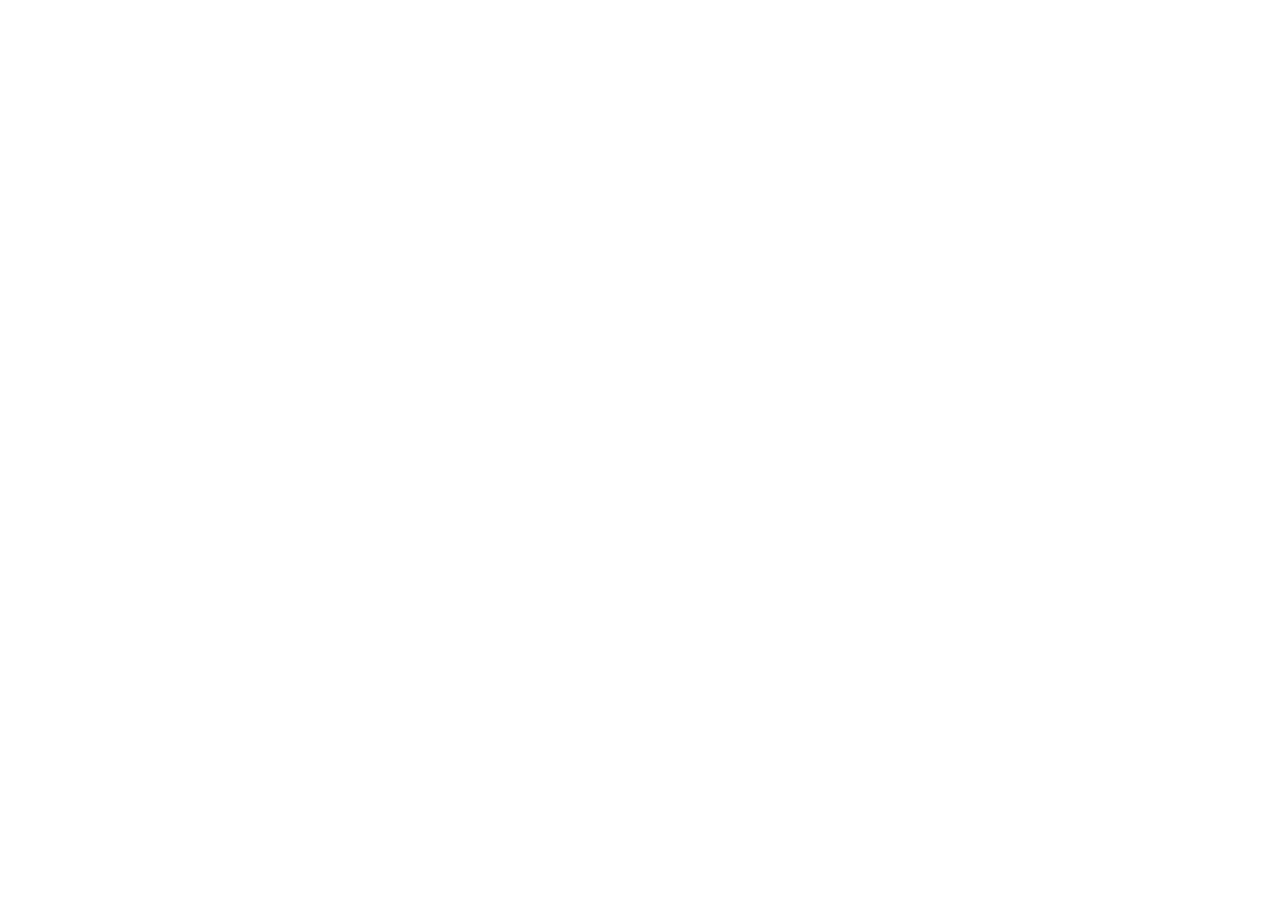
==== Frontend/index.html @ 7bea45bc "Inicio do frontend" ====
<!DOCTYPE html>
<html lang="pt-br">
<head>
    <meta charset="UTF-8">
    <meta name="viewport" content="width=device-width, initial-scale=1.0">
    <title>Reserva de Salas</title>
</head>
<body>
    
</body>
</html>
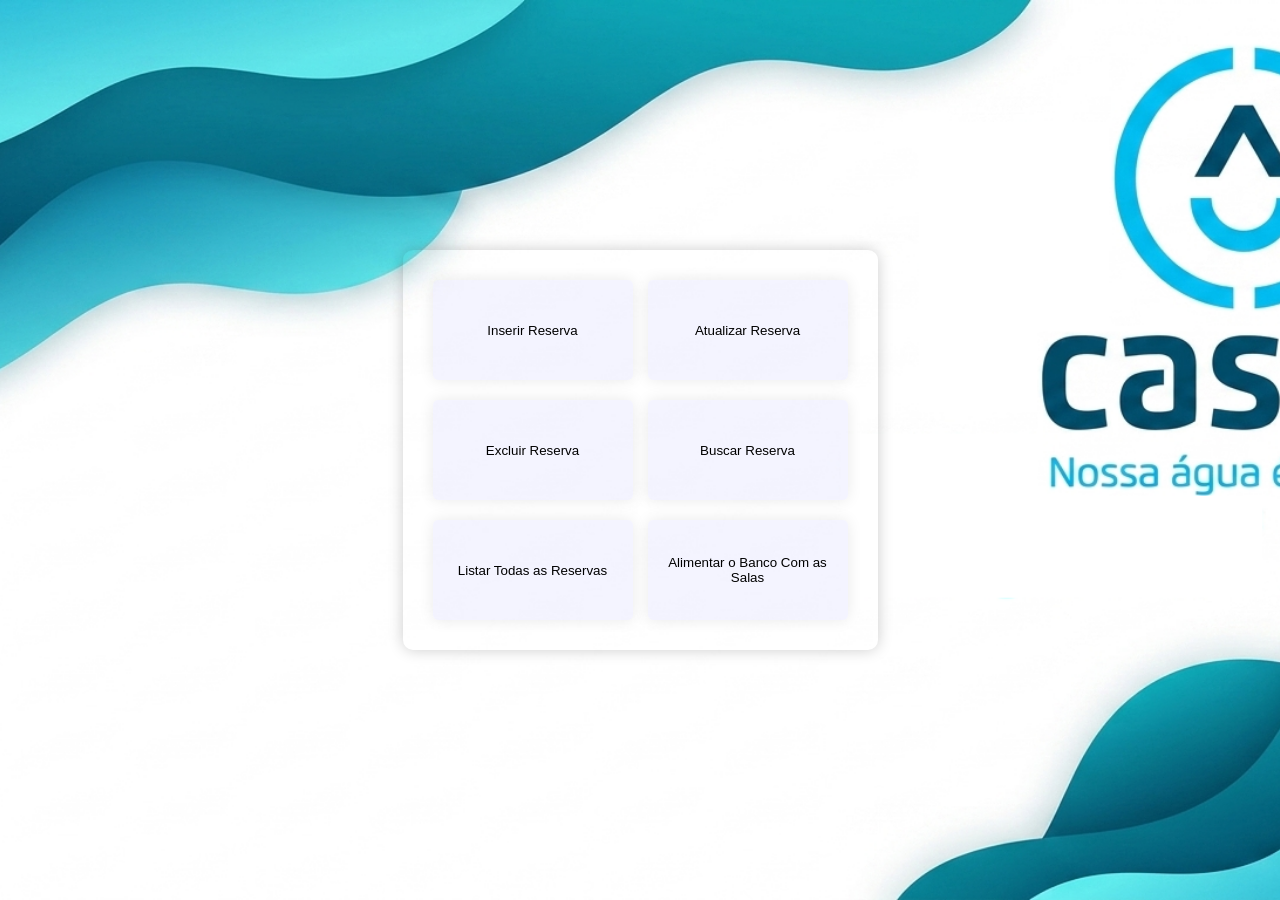
==== commit 624d0571: "inserção de algumas rotas no front" ====
--- a/Frontend/index.html
+++ b/Frontend/index.html
@@ -4,8 +4,28 @@
     <meta charset="UTF-8">
     <meta name="viewport" content="width=device-width, initial-scale=1.0">
     <title>Reserva de Salas</title>
+    <link rel="stylesheet" href="index.css">
 </head>
 <body>
+    <div class="container">
+
+        <div class="linha">
+            <button onClick="window.location.href='../Frontend/inserirreserva/inserirreserva.html'">Inserir Reserva</button>
+            <button onClick="window.location.href='../Frontend/atualizarreserva/atualizarreserva.html'">Atualizar Reserva</button>
+        </div>
+
+        <div class="linha">
+            <button>Excluir Reserva</button>
+            <button>Buscar Reserva</button>           
+        </div>
+
+        <div class="linha">
+            <button>Listar Todas as Reservas</button>
+            <button id="alimentar">Alimentar o Banco Com as Salas</button>
+        </div>
+
+    </div>
     
 </body>
+    <script src="js/carregarsalas.js"></script>
 </html>
--- a/Frontend/index.css
+++ b/Frontend/index.css
@@ -0,0 +1,49 @@
+body {
+    margin: 0;
+    height: 100vh;
+
+    background-image: url(/Frontend/imagens/casal.png);
+    background-size: cover;
+    background-position: center;
+    background-repeat: no-repeat;
+    
+    display: flex;
+    justify-content: center; 
+    align-items: center;
+}
+
+.container {
+    padding: 30px;
+    border-radius: 10px;
+    display: flex;
+    flex-direction: column;
+    gap: 20px;
+    box-shadow: 0px 0px 15px rgba(0,0,0,0.2);
+}
+
+
+.linha {
+    display: flex;
+
+    justify-content: center;
+    gap: 15px;
+}
+
+
+button {
+    width: 200px;
+    height: 100px;
+    background-color: rgba(0, 0, 255, 0.045);
+    border: none;
+    border-radius: 5px;
+    box-shadow: 0px 0px 15px rgba(0, 0, 0, 0.085);
+
+    color: Black;
+
+    cursor: pointer;
+}
+
+
+button:hover {
+    background-color: #7ca9d2;
+}
